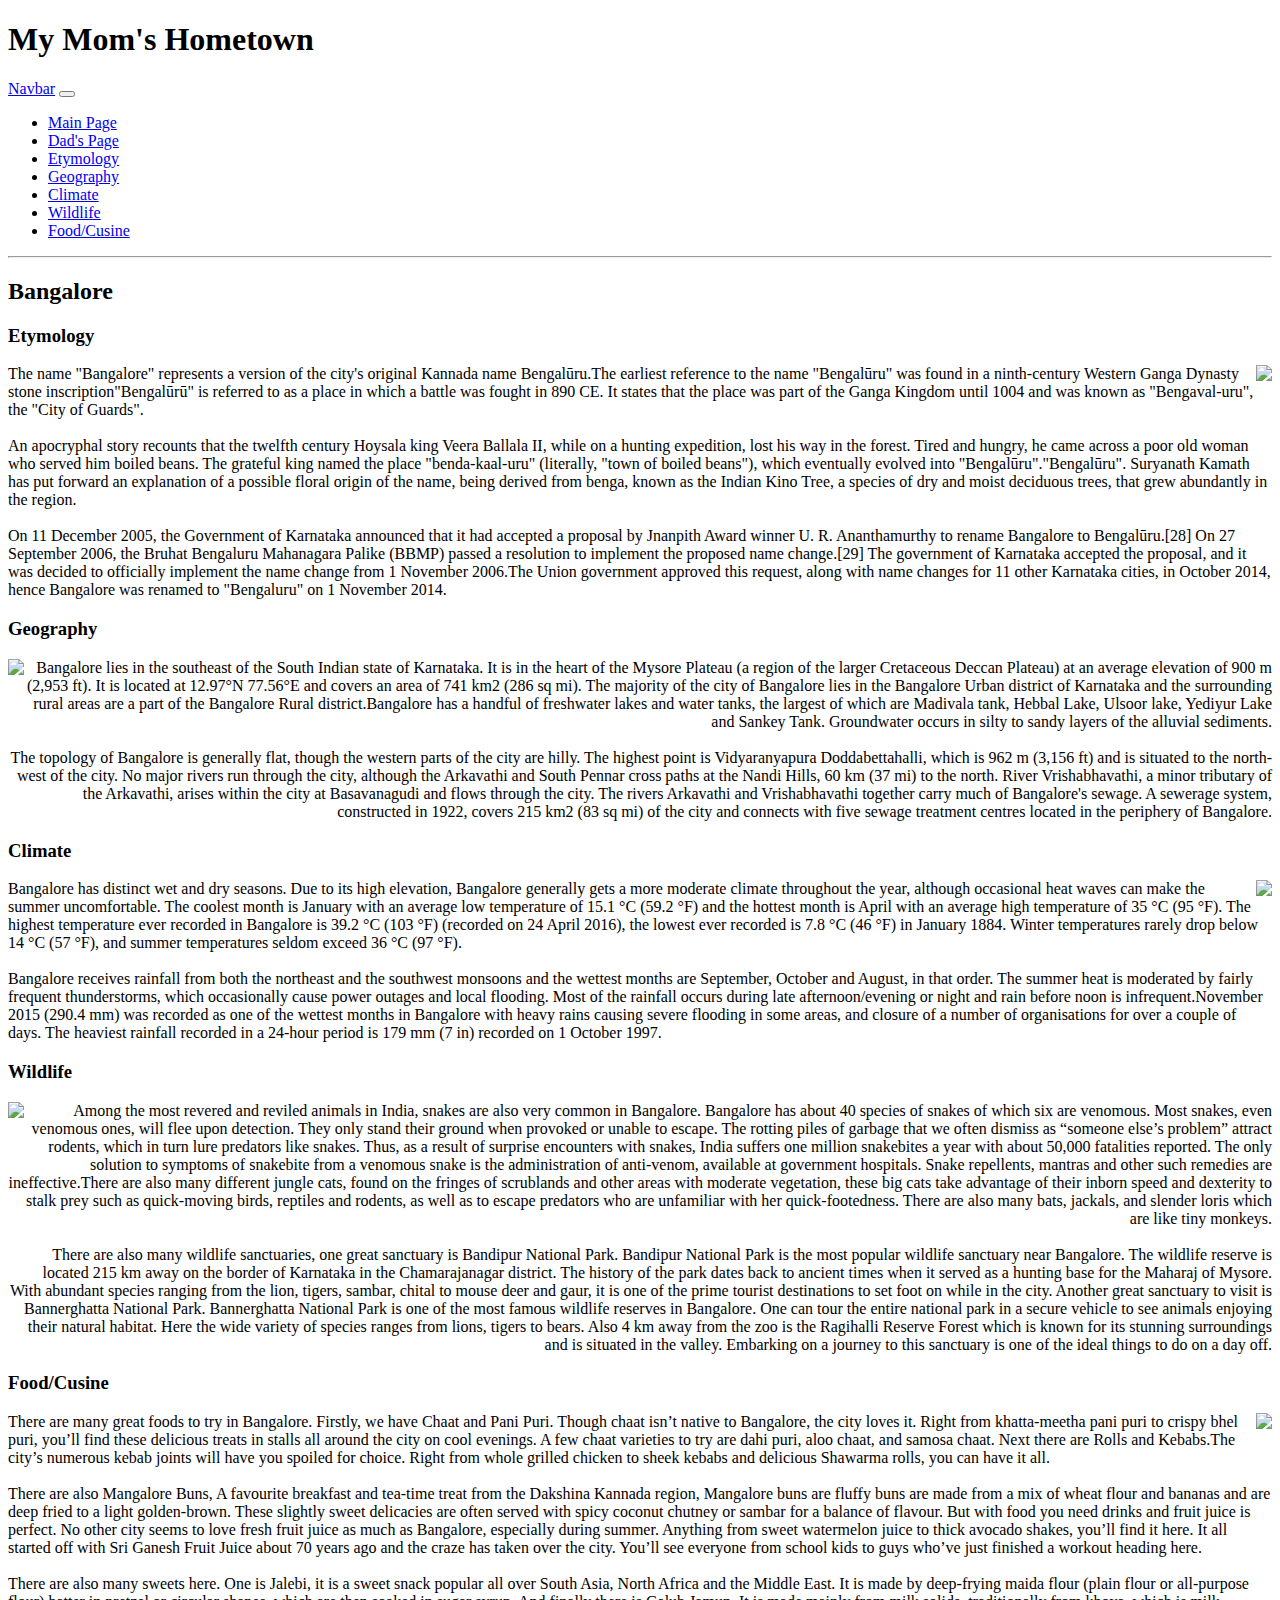
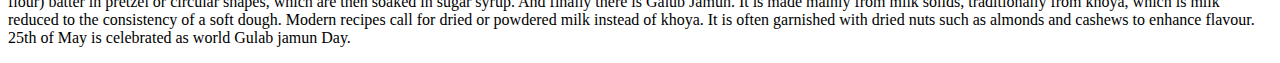
==== mom.html @ d3042acd "2 files modified" ====
<!DOCTYPE html>
<html>
 <head>
 <link href="https://cdn.jsdelivr.net/npm/bootstrap@5.0.2/dist/css/bootstrap.min.css" rel="stylesheet" integrity="sha384-EVSTQN3/azprG1Anm3QDgpJLIm9Nao0Yz1ztcQTwFspd3yD65VohhpuuCOmLASjC" crossorigin="anonymous">
     <meta charset="utf-8">
    <meta name="viewport" content="width-device-width, initial-scale=1, shrink-to-fit=no">
 </head>
 <title>My Mom's Hometown</title>
 <body>
<h1>My Mom's Hometown</h1>
<nav class="navbar navbar-expand-lg navbar-light bg-light">
    <div class="container-fluid">
      <a class="navbar-brand" href="#">Navbar</a>
      <button class="navbar-toggler" type="button" data-bs-toggle="collapse" data-bs-target="#navbarNav" aria-controls="navbarNav" aria-expanded="false" aria-label="Toggle navigation">
        <span class="navbar-toggler-icon"></span>
      </button>
      <div class="collapse navbar-collapse" id="navbarNav">
        <ul class="navbar-nav">
          <li class="nav-item">
            <a class="nav-link" href="parents.html" target="_blank">Main Page</a>
          </li>
          <li class="nav-item">
            <a class="nav-link" href="index.html">Dad's Page</a>
          </li>
          <li class="nav-item">
            <a class="nav-link active" aria-current="page" href="#ety_bang">Etymology</a>
          </li>
          <li class="nav-item">
            <a class="nav-link" href="#geo_bang">Geography</a>
          </li>
          <li class="nav-item">
            <a class="nav-link" href="#climate_bang">Climate</a>
          </li>
          <li class="nav-item">
            <a class="nav-link" href="#wildlife_bang">Wildlife</a>
          </li>
          <li class="nav-item">
            <a class="nav-link" href="#food_bang">Food/Cusine</a>
          </li>
        </ul>
      </div>
    </div>
  </nav>
<hr>
 <h2>Bangalore</h2>
 <span id="ety_bang">
<h3>Etymology</h3>
<img src="https://upload.wikimedia.org/wikipedia/commons/thumb/7/7f/Bangalore_%28Baedeker%2C_1914%29.jpg/200px-Bangalore_%28Baedeker%2C_1914%29.jpg"align="right">
<p align="left">The name "Bangalore" represents a version of the city's original Kannada name Bengalūru.The earliest reference to the name "Bengalūru" was found in a ninth-century Western Ganga Dynasty stone inscription"Bengalūrū" is referred to as a place in which a battle was fought in 890 CE. It states that the place was part of the Ganga Kingdom until 1004 and was known as "Bengaval-uru", the "City of Guards". <br>
    <br>
    An apocryphal story recounts that the twelfth century Hoysala king Veera Ballala II, while on a hunting expedition, lost his way in the forest. Tired and hungry, he came across a poor old woman who served him boiled beans. The grateful king named the place "benda-kaal-uru" (literally, "town of boiled beans"), which eventually evolved into "Bengalūru"."Bengalūru". Suryanath Kamath has put forward an explanation of a possible floral origin of the name, being derived from benga, known as the Indian Kino Tree, a species of dry and moist deciduous trees, that grew abundantly in the region.<br>
<br>
On 11 December 2005, the Government of Karnataka announced that it had accepted a proposal by Jnanpith Award winner U. R. Ananthamurthy to rename Bangalore to Bengalūru.[28] On 27 September 2006, the Bruhat Bengaluru Mahanagara Palike (BBMP) passed a resolution to implement the proposed name change.[29] The government of Karnataka accepted the proposal, and it was decided to officially implement the name change from 1 November 2006.The Union government approved this request, along with name changes for 11 other Karnataka cities, in October 2014, hence Bangalore was renamed to "Bengaluru" on 1 November 2014.
</p>
</span>
<span id="geo_bang">
<h3>Geography</h3>
<img src="https://upload.wikimedia.org/wikipedia/commons/thumb/9/96/Nandi_hillside.jpg/170px-Nandi_hillside.jpg"align="left">
<p align="right">
Bangalore lies in the southeast of the South Indian state of Karnataka. It is in the heart of the Mysore Plateau (a region of the larger Cretaceous Deccan Plateau) at an average elevation of 900 m (2,953 ft). It is located at 12.97°N 77.56°E and covers an area of 741 km2 (286 sq mi). The majority of the city of Bangalore lies in the Bangalore Urban district of Karnataka and the surrounding rural areas are a part of the Bangalore Rural district.Bangalore has a handful of freshwater lakes and water tanks, the largest of which are Madivala tank, Hebbal Lake, Ulsoor lake, Yediyur Lake and Sankey Tank. Groundwater occurs in silty to sandy layers of the alluvial sediments. <br>
<br>
The topology of Bangalore is generally flat, though the western parts of the city are hilly. The highest point is Vidyaranyapura Doddabettahalli, which is 962 m (3,156 ft) and is situated to the north-west of the city. No major rivers run through the city, although the Arkavathi and South Pennar cross paths at the Nandi Hills, 60 km (37 mi) to the north. River Vrishabhavathi, a minor tributary of the Arkavathi, arises within the city at Basavanagudi and flows through the city. The rivers Arkavathi and Vrishabhavathi together carry much of Bangalore's sewage. A sewerage system, constructed in 1922, covers 215 km2 (83 sq mi) of the city and connects with five sewage treatment centres located in the periphery of Bangalore.
</span>
</p>
<span id="climate_bang">
<h3>Climate</h3>
<img src="https://weather-and-climate.com/uploads/average-temperature-india-bangalore.png" align="right">
<p align="left">Bangalore has distinct wet and dry seasons. Due to its high elevation, Bangalore generally gets a more moderate climate throughout the year, although occasional heat waves can make the summer uncomfortable. The coolest month is January with an average low temperature of 15.1 °C (59.2 °F) and the hottest month is April with an average high temperature of 35 °C (95 °F). The highest temperature ever recorded in Bangalore is 39.2 °C (103 °F) (recorded on 24 April 2016), the lowest ever recorded is 7.8 °C (46 °F) in January 1884. Winter temperatures rarely drop below 14 °C (57 °F), and summer temperatures seldom exceed 36 °C (97 °F). <br>
<br>
Bangalore receives rainfall from both the northeast and the southwest monsoons and the wettest months are September, October and August, in that order. The summer heat is moderated by fairly frequent thunderstorms, which occasionally cause power outages and local flooding. Most of the rainfall occurs during late afternoon/evening or night and rain before noon is infrequent.November 2015 (290.4 mm) was recorded as one of the wettest months in Bangalore with heavy rains causing severe flooding in some areas, and closure of a number of organisations for over a couple of days. The heaviest rainfall recorded in a 24-hour period is 179 mm (7 in) recorded on 1 October 1997.
</p>
</span>
<span id="wildlife_bang">
    <h3>Wildlife</h3>
    <img src="https://media.tacdn.com/media/attractions-splice-spp-360x240/06/f2/6b/dc.jpg"align="left">
    <p align="right">Among the most revered and reviled animals in India, snakes are also very common in Bangalore. Bangalore has about 40 species of snakes of which six are venomous. Most snakes, even venomous ones, will flee upon detection. They only stand their ground when provoked or unable to escape. The rotting piles of garbage that we often dismiss as “someone else’s problem” attract rodents, which in turn lure predators like snakes. Thus, as a result of surprise encounters with snakes, India suffers one million snakebites a year with about 50,000 fatalities reported. The only solution to symptoms of snakebite from a venomous snake is the administration of anti-venom, available at government hospitals. Snake repellents, mantras and other such remedies are ineffective.There are also many different jungle cats, found on the fringes of scrublands and other areas with moderate vegetation, these big cats take advantage of their inborn speed and dexterity to stalk prey such as quick-moving birds, reptiles and rodents, as well as to escape predators who are unfamiliar with her quick-footedness. There are also many bats, jackals, and slender loris which are like tiny monkeys.<br>
    <br>
There are also many wildlife sanctuaries, one great sanctuary is Bandipur National Park. Bandipur National Park is the most popular wildlife sanctuary near Bangalore. The wildlife reserve is located 215 km away on the border of Karnataka in the Chamarajanagar district. The history of the park dates back to ancient times when it served as a hunting base for the Maharaj of Mysore. With abundant species ranging from the lion, tigers, sambar, chital to mouse deer and gaur, it is one of the prime tourist destinations to set foot on while in the city. Another great sanctuary to visit is Bannerghatta National Park. Bannerghatta National Park is one of the most famous wildlife reserves in Bangalore. One can tour the entire national park in a secure vehicle to see animals enjoying their natural habitat. Here the wide variety of species ranges from lions, tigers to bears. Also 4 km away from the zoo is the Ragihalli Reserve Forest which is known for its stunning surroundings and is situated in the valley. Embarking on a journey to this sanctuary is one of the ideal things to do on a day off.
</p>
</span>
<span id="food_bang">
<h3>Food/Cusine</h3>
<img src="https://upload.wikimedia.org/wikipedia/commons/f/f1/Jalebi_Baby_4534.jpg" align="right">
<p align="left"> There are many great foods to try in Bangalore. Firstly, we have Chaat and Pani Puri. Though chaat isn’t native to Bangalore, the city loves it. Right from khatta-meetha pani puri to crispy bhel puri, you’ll find these delicious treats in stalls all around the city on cool evenings.  A few chaat varieties to try are dahi puri, aloo chaat, and samosa chaat. Next there are Rolls and Kebabs.The city’s numerous kebab joints will have you spoiled for choice. Right from whole grilled chicken to sheek kebabs and delicious Shawarma rolls, you can have it all.<br>
<br>
There are also Mangalore Buns, A favourite breakfast and tea-time treat from the Dakshina Kannada region, Mangalore buns are fluffy buns are made from a mix of wheat flour and bananas and are deep fried to a light golden-brown. These slightly sweet delicacies are often served with spicy coconut chutney or sambar for a balance of flavour. But with food you need drinks and fruit juice is perfect. No other city seems to love fresh fruit juice as much as Bangalore, especially during summer. Anything from sweet watermelon juice to thick avocado shakes, you’ll find it here. It all started off with Sri Ganesh Fruit Juice about 70 years ago and the craze has taken over the city. You’ll see everyone from school kids to guys who’ve just finished a workout heading here.<br>
<br>
There are also many sweets here. One is Jalebi, it is a sweet snack popular all over South Asia, North Africa and the Middle East. It is made by deep-frying maida flour (plain flour or all-purpose flour) batter in pretzel or circular shapes, which are then soaked in sugar syrup. And finally there is Galub Jamun. It is made mainly from milk solids, traditionally from khoya, which is milk reduced to the consistency of a soft dough. Modern recipes call for dried or powdered milk instead of khoya. It is often garnished with dried nuts such as almonds and cashews to enhance flavour. 25th of May is celebrated as world Gulab jamun Day.

</p>
</span>
    <script src="https://cdn.jsdelivr.net/npm/bootstrap@5.0.2/dist/js/bootstrap.bundle.min.js" integrity="sha384-MrcW6ZMFYlzcLA8Nl+NtUVF0sA7MsXsP1UyJoMp4YLEuNSfAP+JcXn/tWtIaxVXM" crossorigin="anonymous"></script>
 </body>
</html>
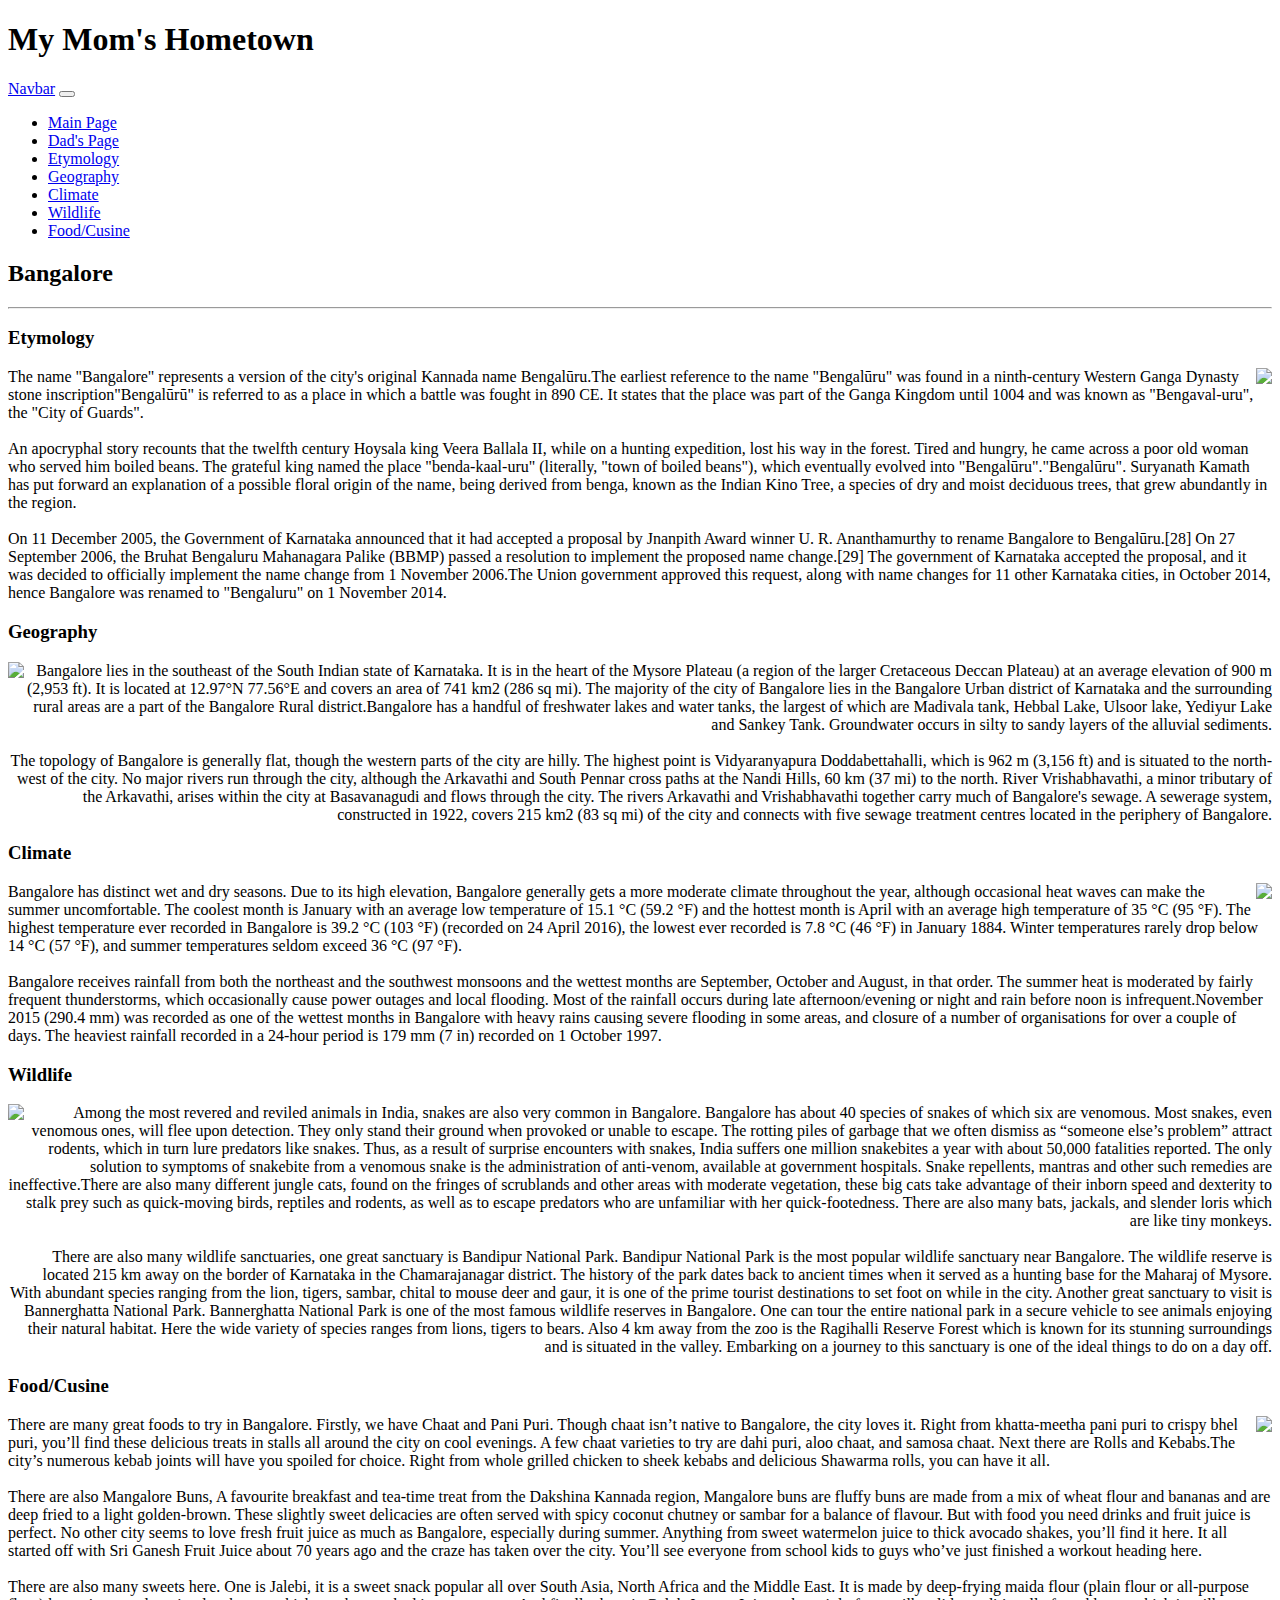
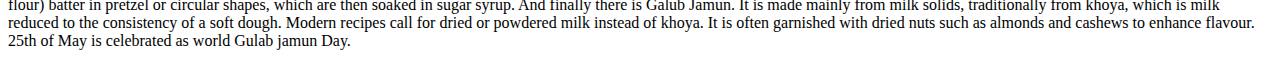
==== commit cce05c7b: "1 file modified" ====
--- a/mom.html
+++ b/mom.html
@@ -22,7 +22,7 @@
             <a class="nav-link" href="parents.html" target="_blank">Main Page</a>
           </li>
           <li class="nav-item">
-            <a class="nav-link" href="index.html">Dad's Page</a>
+            <a class="nav-link" href="index.html" target="_blank">Dad's Page</a>
           </li>
           <li class="nav-item">
             <a class="nav-link active" aria-current="page" href="#ety_bang">Etymology</a>
@@ -43,8 +43,8 @@
       </div>
     </div>
   </nav>
-<hr>
  <h2>Bangalore</h2>
+ <hr>
  <span id="ety_bang">
 <h3>Etymology</h3>
 <img src="https://upload.wikimedia.org/wikipedia/commons/thumb/7/7f/Bangalore_%28Baedeker%2C_1914%29.jpg/200px-Bangalore_%28Baedeker%2C_1914%29.jpg"align="right">
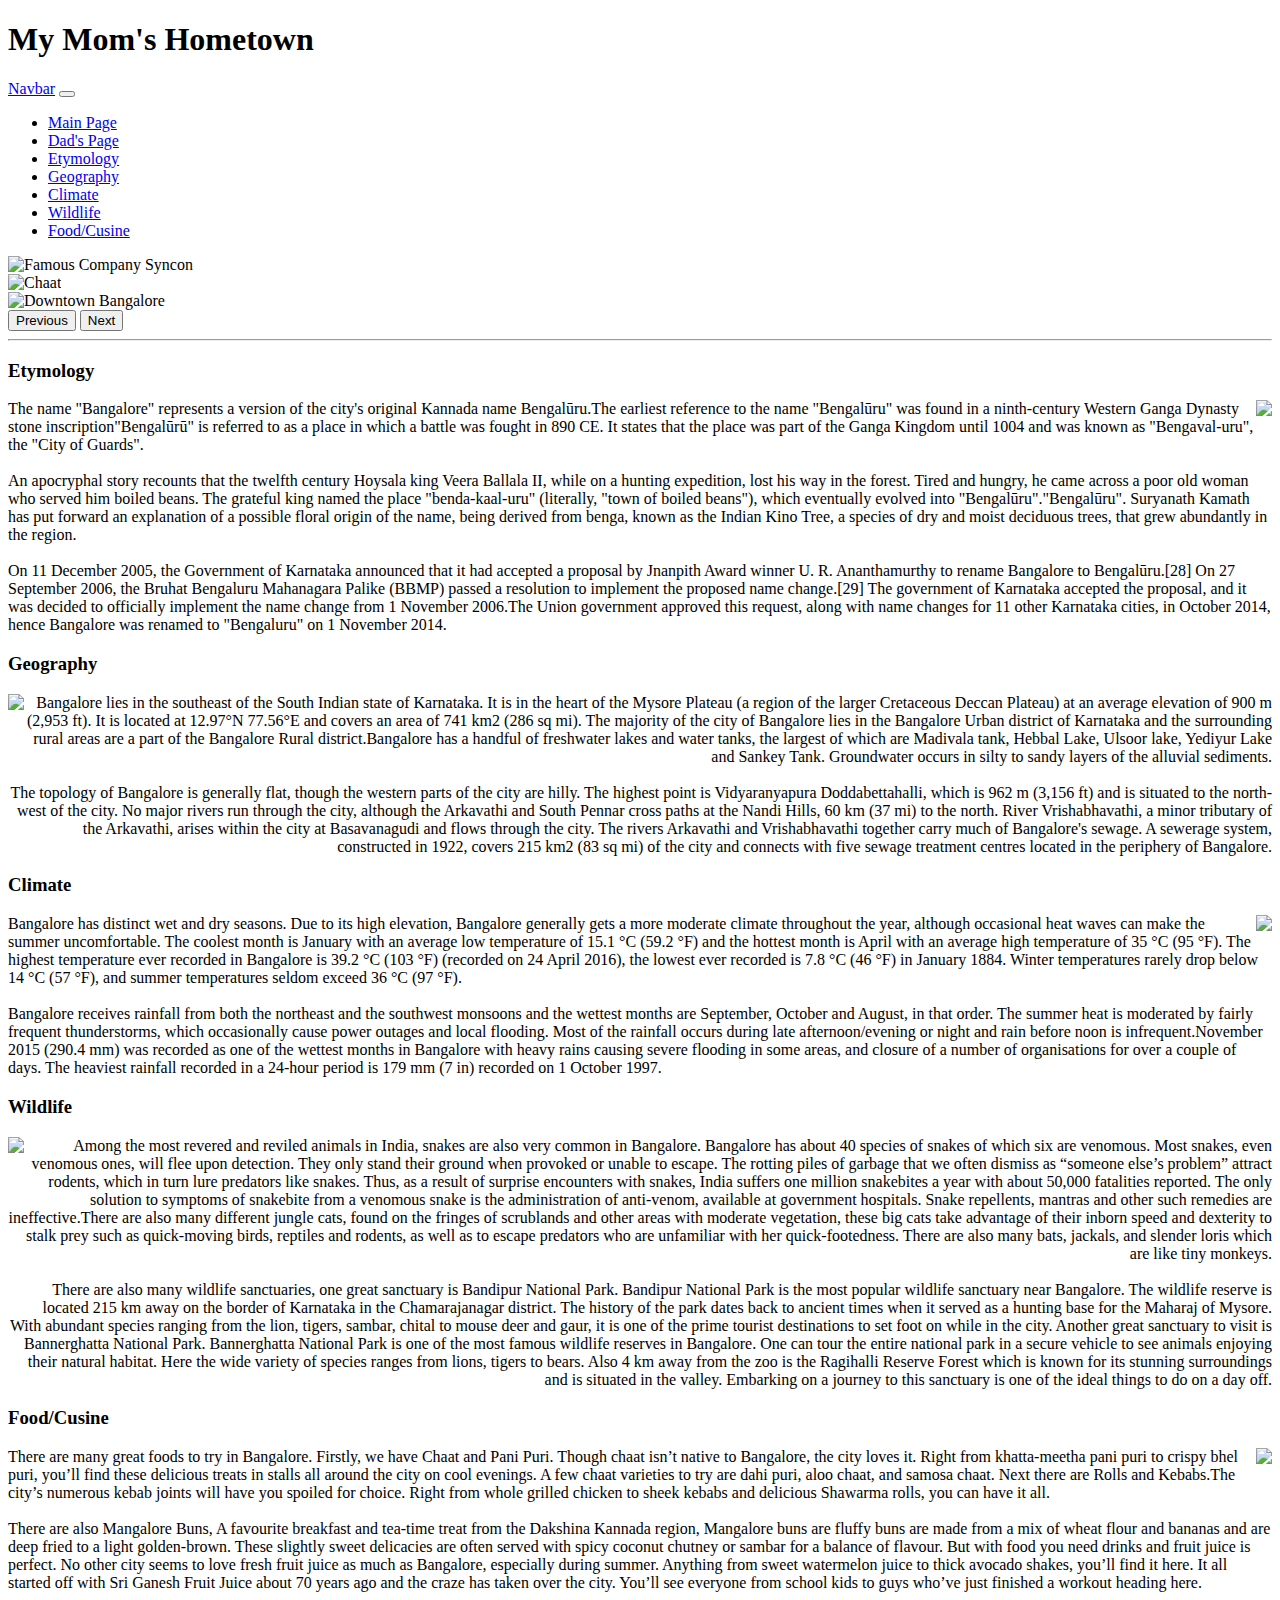
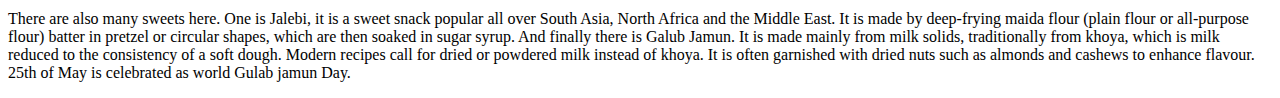
==== commit 2ae3a037: "1 file modified" ====
--- a/mom.html
+++ b/mom.html
@@ -7,10 +7,10 @@
      <meta charset="utf-8">
     <meta name="viewport" content="width-device-width, initial-scale=1, shrink-to-fit=no">
  </head>
- <title>My Mom's Hometown</title>
+ <title>My Mom's Hometown - Bangalore, Karnataka</title>
  <body>
 <h1>My Mom's Hometown</h1>
-<nav class="navbar navbar-expand-lg navbar-light bg-light">
+<nav class="navbar navbar-expand-lg navbar-info bg-warning">
     <div class="container-fluid">
       <a class="navbar-brand" href="#">Navbar</a>
       <button class="navbar-toggler" type="button" data-bs-toggle="collapse" data-bs-target="#navbarNav" aria-controls="navbarNav" aria-expanded="false" aria-label="Toggle navigation">
@@ -43,8 +43,27 @@
       </div>
     </div>
   </nav>
- <h2>Bangalore</h2>
- <hr>
+  <div id="carouselExampleControls" class="carousel slide" data-bs-ride="carousel">
+  <div class="carousel-inner">
+    <div class="carousel-item active">
+      <img src="https://encrypted-tbn0.gstatic.com/images?q=tbn:ANd9GcQJddfzZm2U5QpXqZj4TNlSmSCoxkMNMJjf0w&usqp=CAU" class="d-block w-100" alt="Famous Company Syncon">
+    </div>
+    <div class="carousel-item">
+      <img src="https://i.pinimg.com/originals/5b/4b/09/5b4b096ae511f9a7395e82fe5e72e500.jpg" class="d-block w-100" alt="Chaat">
+    </div>
+    <div class="carousel-item">
+      <img src="https://www.tripsavvy.com/thmb/aGpbDE0iHbheGwWEv0Dztp4qGEo=/2120x1414/filters:fill(auto,1)/GettyImages-536116268-5b5d74e846e0fb0050adcf3b.jpg" class="d-block w-100" alt="Downtown Bangalore">
+    </div>
+  </div>
+  <button class="carousel-control-prev" type="button" data-bs-target="#carouselExampleControls" data-bs-slide="prev">
+    <span class="carousel-control-prev-icon" aria-hidden="true"></span>
+    <span class="visually-hidden">Previous</span>
+  </button>
+  <button class="carousel-control-next" type="button" data-bs-target="#carouselExampleControls" data-bs-slide="next">
+    <span class="carousel-control-next-icon" aria-hidden="true"></span>
+    <span class="visually-hidden">Next</span>
+  </button>
+</div> <hr>
  <span id="ety_bang">
 <h3>Etymology</h3>
 <img src="https://upload.wikimedia.org/wikipedia/commons/thumb/7/7f/Bangalore_%28Baedeker%2C_1914%29.jpg/200px-Bangalore_%28Baedeker%2C_1914%29.jpg"align="right">
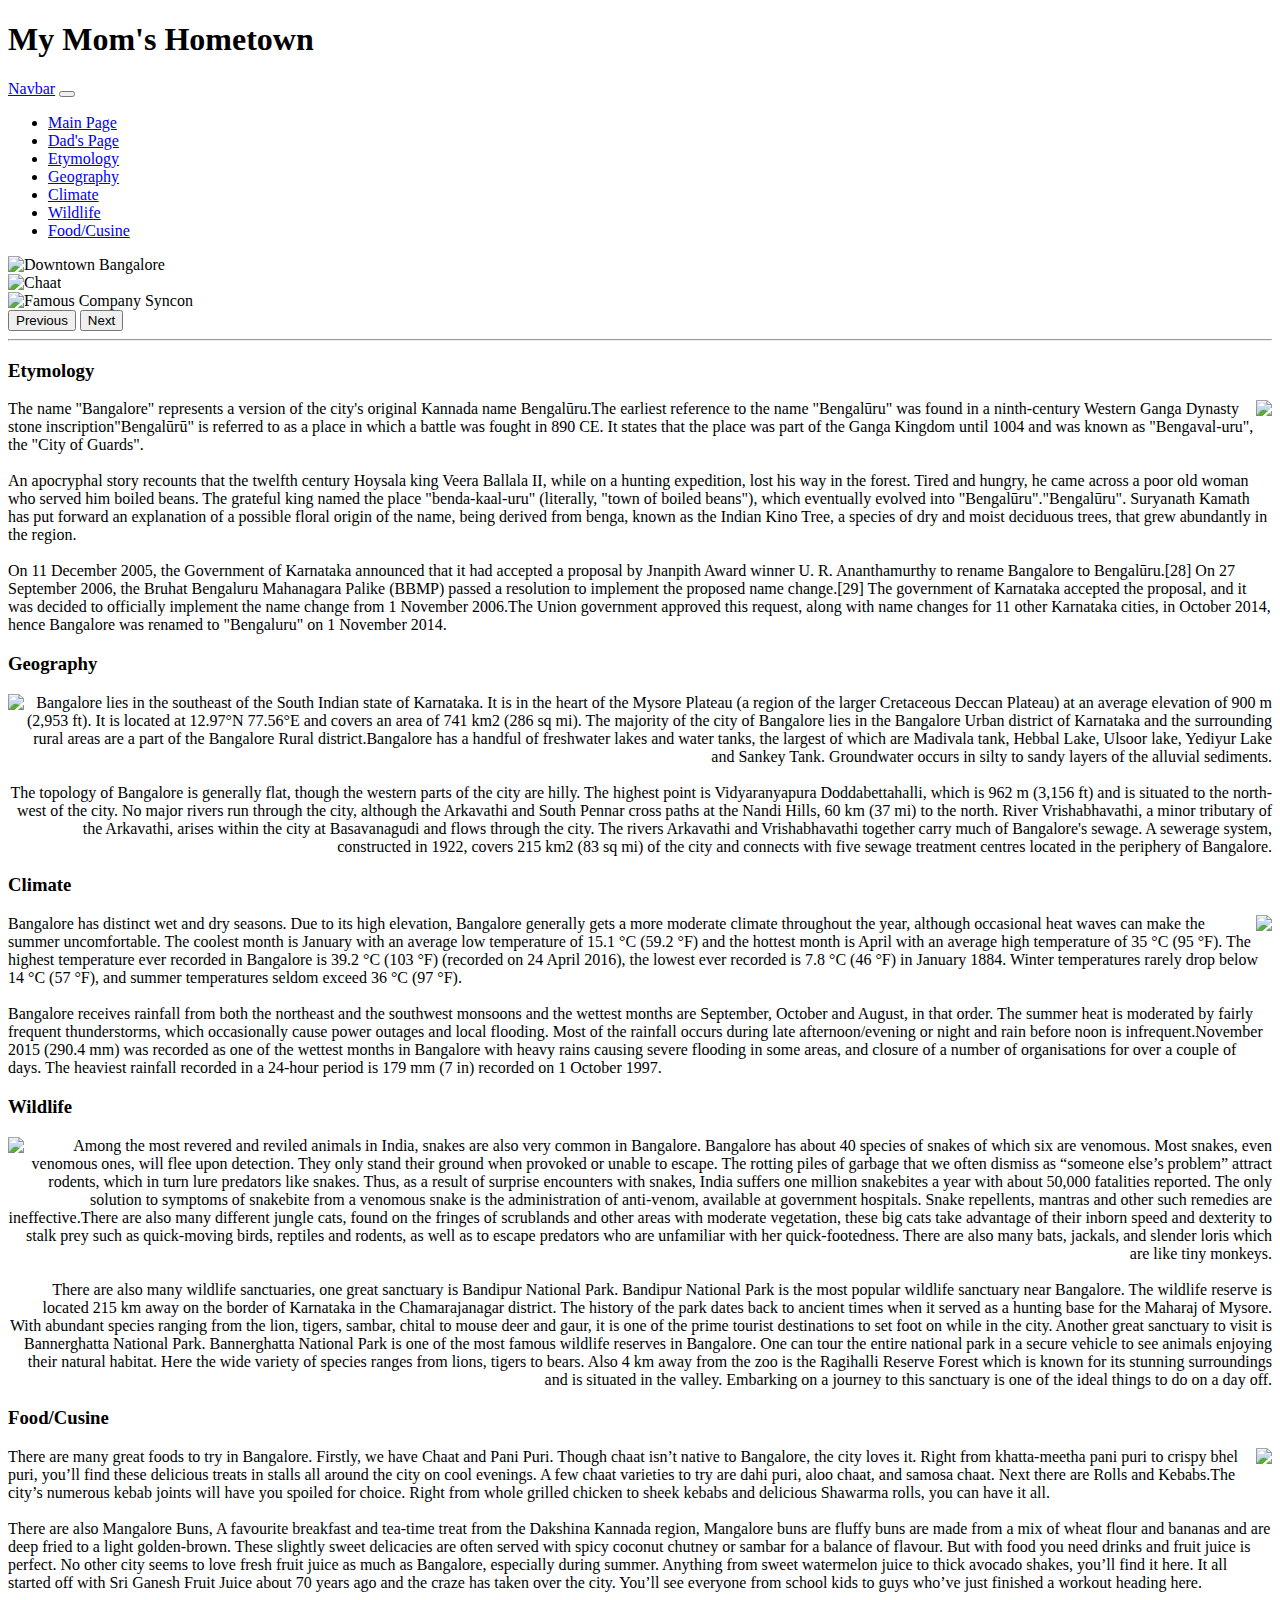
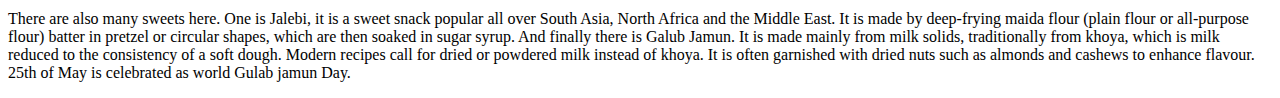
==== commit ddf54edb: "1 file modified" ====
--- a/mom.html
+++ b/mom.html
@@ -46,13 +46,13 @@
   <div id="carouselExampleControls" class="carousel slide" data-bs-ride="carousel">
   <div class="carousel-inner">
     <div class="carousel-item active">
-      <img src="https://encrypted-tbn0.gstatic.com/images?q=tbn:ANd9GcQJddfzZm2U5QpXqZj4TNlSmSCoxkMNMJjf0w&usqp=CAU" class="d-block w-100" alt="Famous Company Syncon">
+      <img src="https://www.tripsavvy.com/thmb/aGpbDE0iHbheGwWEv0Dztp4qGEo=/2120x1414/filters:fill(auto,1)/GettyImages-536116268-5b5d74e846e0fb0050adcf3b.jpg" alt="Downtown Bangalore">
     </div>
     <div class="carousel-item">
       <img src="https://i.pinimg.com/originals/5b/4b/09/5b4b096ae511f9a7395e82fe5e72e500.jpg" class="d-block w-100" alt="Chaat">
     </div>
     <div class="carousel-item">
-      <img src="https://www.tripsavvy.com/thmb/aGpbDE0iHbheGwWEv0Dztp4qGEo=/2120x1414/filters:fill(auto,1)/GettyImages-536116268-5b5d74e846e0fb0050adcf3b.jpg" class="d-block w-100" alt="Downtown Bangalore">
+      <img src="https://encrypted-tbn0.gstatic.com/images?q=tbn:ANd9GcQJddfzZm2U5QpXqZj4TNlSmSCoxkMNMJjf0w&usqp=CAU" class="d-block w-100" alt="Famous Company Syncon">
     </div>
   </div>
   <button class="carousel-control-prev" type="button" data-bs-target="#carouselExampleControls" data-bs-slide="prev">
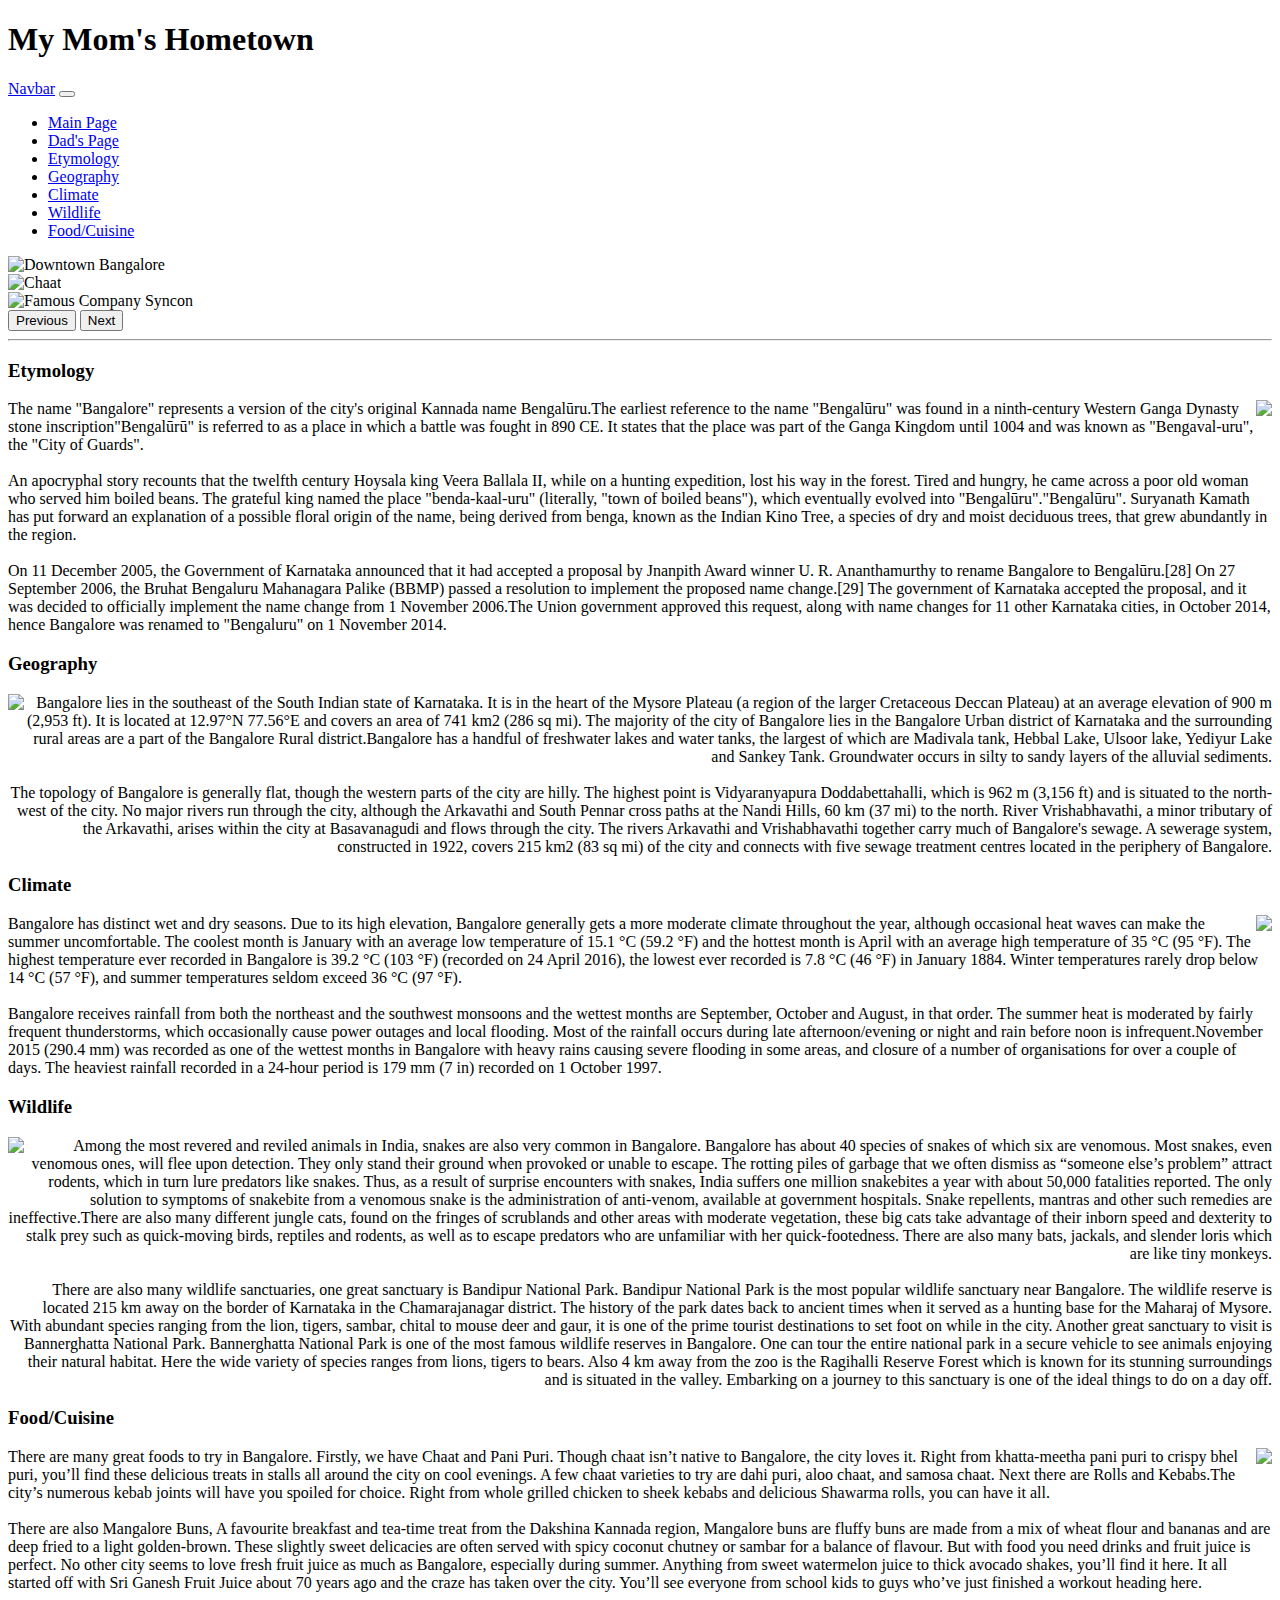
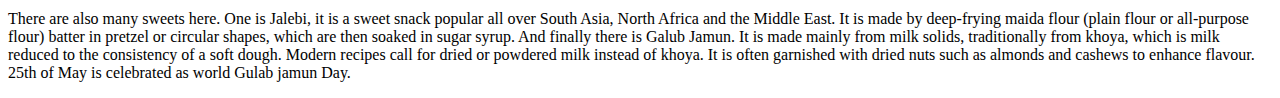
==== commit 1ab0a472: "3 files modified" ====
--- a/mom.html
+++ b/mom.html
@@ -37,7 +37,7 @@
             <a class="nav-link" href="#wildlife_bang">Wildlife</a>
           </li>
           <li class="nav-item">
-            <a class="nav-link" href="#food_bang">Food/Cusine</a>
+            <a class="nav-link" href="#food_bang">Food/Cuisine</a>
           </li>
         </ul>
       </div>
@@ -100,8 +100,8 @@
 </p>
 </span>
 <span id="food_bang">
-<h3>Food/Cusine</h3>
-<img src="https://upload.wikimedia.org/wikipedia/commons/f/f1/Jalebi_Baby_4534.jpg" align="right">
+<h3>Food/Cuisine</h3>
+<img src="https://img.traveltriangle.com/blog/wp-content/tr:w-700,h-400/uploads/2016/01/bhelpuri.jpg" align="right">
 <p align="left"> There are many great foods to try in Bangalore. Firstly, we have Chaat and Pani Puri. Though chaat isn’t native to Bangalore, the city loves it. Right from khatta-meetha pani puri to crispy bhel puri, you’ll find these delicious treats in stalls all around the city on cool evenings.  A few chaat varieties to try are dahi puri, aloo chaat, and samosa chaat. Next there are Rolls and Kebabs.The city’s numerous kebab joints will have you spoiled for choice. Right from whole grilled chicken to sheek kebabs and delicious Shawarma rolls, you can have it all.<br>
 <br>
 There are also Mangalore Buns, A favourite breakfast and tea-time treat from the Dakshina Kannada region, Mangalore buns are fluffy buns are made from a mix of wheat flour and bananas and are deep fried to a light golden-brown. These slightly sweet delicacies are often served with spicy coconut chutney or sambar for a balance of flavour. But with food you need drinks and fruit juice is perfect. No other city seems to love fresh fruit juice as much as Bangalore, especially during summer. Anything from sweet watermelon juice to thick avocado shakes, you’ll find it here. It all started off with Sri Ganesh Fruit Juice about 70 years ago and the craze has taken over the city. You’ll see everyone from school kids to guys who’ve just finished a workout heading here.<br>
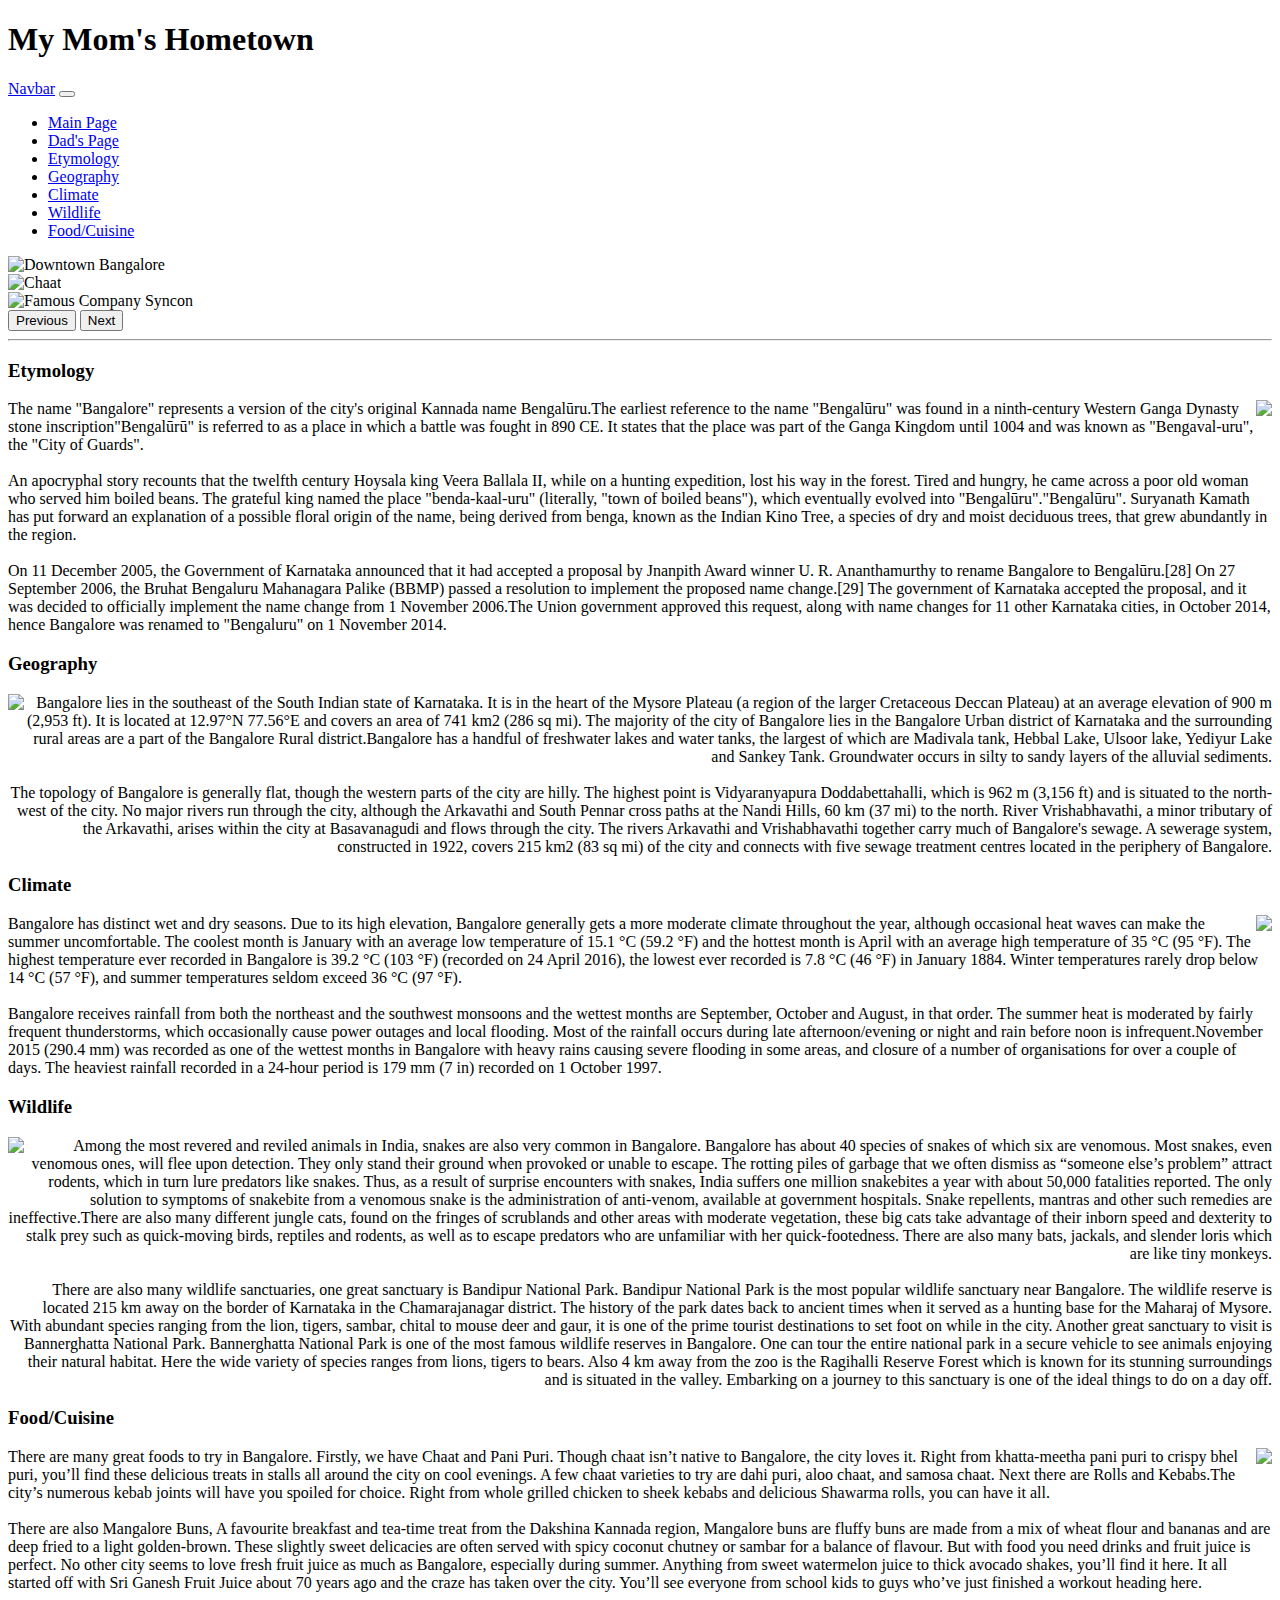
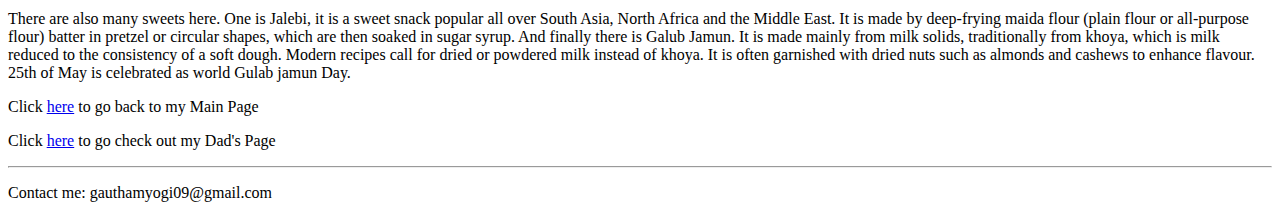
==== commit e23dce48: "3 files modified" ====
--- a/mom.html
+++ b/mom.html
@@ -107,8 +107,11 @@
 There are also Mangalore Buns, A favourite breakfast and tea-time treat from the Dakshina Kannada region, Mangalore buns are fluffy buns are made from a mix of wheat flour and bananas and are deep fried to a light golden-brown. These slightly sweet delicacies are often served with spicy coconut chutney or sambar for a balance of flavour. But with food you need drinks and fruit juice is perfect. No other city seems to love fresh fruit juice as much as Bangalore, especially during summer. Anything from sweet watermelon juice to thick avocado shakes, you’ll find it here. It all started off with Sri Ganesh Fruit Juice about 70 years ago and the craze has taken over the city. You’ll see everyone from school kids to guys who’ve just finished a workout heading here.<br>
 <br>
 There are also many sweets here. One is Jalebi, it is a sweet snack popular all over South Asia, North Africa and the Middle East. It is made by deep-frying maida flour (plain flour or all-purpose flour) batter in pretzel or circular shapes, which are then soaked in sugar syrup. And finally there is Galub Jamun. It is made mainly from milk solids, traditionally from khoya, which is milk reduced to the consistency of a soft dough. Modern recipes call for dried or powdered milk instead of khoya. It is often garnished with dried nuts such as almonds and cashews to enhance flavour. 25th of May is celebrated as world Gulab jamun Day.
-
 </p>
+<p>Click <a href="parents.html"target="_blank">here</a> to go back to my Main Page</p>
+  <p>Click <a href="index.html" target="_blank">here</a> to go check out my Dad's Page
+    <hr>
+<p>Contact me: gauthamyogi09@gmail.com<br>
 </span>
     <script src="https://cdn.jsdelivr.net/npm/bootstrap@5.0.2/dist/js/bootstrap.bundle.min.js" integrity="sha384-MrcW6ZMFYlzcLA8Nl+NtUVF0sA7MsXsP1UyJoMp4YLEuNSfAP+JcXn/tWtIaxVXM" crossorigin="anonymous"></script>
  </body>
